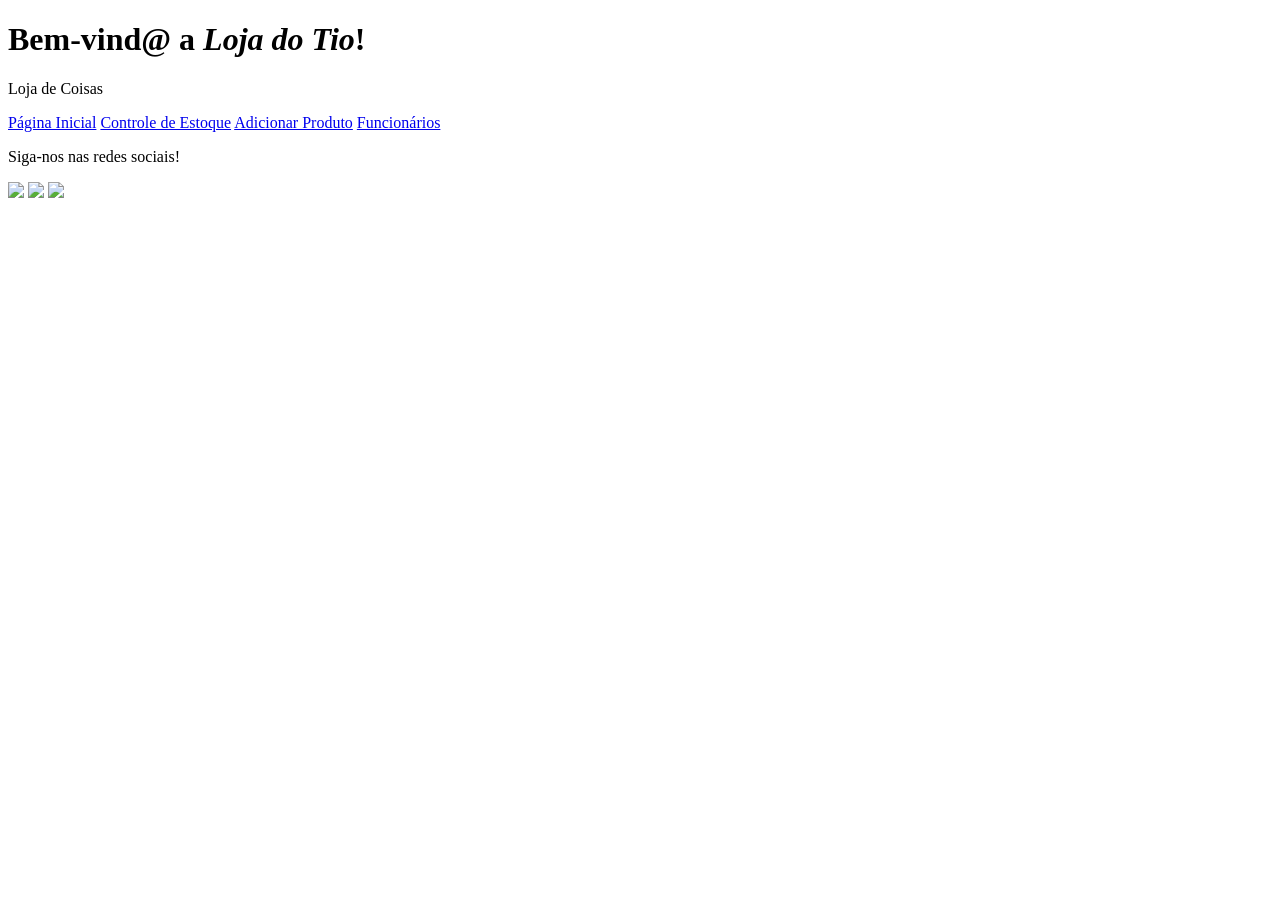
==== semana1/sistema-loja/index.html @ 7cdee497 "PR da lojinha" ====
<!DOCTYPE html>
<html lang="pt-br">
<head>
    <meta charset="UTF-8">
    <meta name="viewport" content="width=device-width, initial-scale=1.0">
    <meta http-equiv="X-UA-Compatible" content="ie=edge">
    <title>Loja do Tio</title>
</head>
<body>
    <div>
        <h1>Bem-vind@ a <em>Loja do Tio</em>!</h1>
        <p>Loja de Coisas</p>
    </div>

    <div>
        <a href="./index.html">Página Inicial</a>
        <a href="./ctrl-estoque.html">Controle de Estoque</a>
        <a href="add-produto.html">Adicionar Produto</a>
        <a href="funcionarios.html">Funcionários</a>
    </div>

    <div>
        <!-- ADICIONAR INFORMAÇOES SOBRE SUA LOJINHA -->
    </div>

    <div>
        <p>Siga-nos nas redes sociais!</p>

        <div>
            <img src="https://image.flaticon.com/icons/png/512/25/25305.png"/>
            <img src="https://image.flaticon.com/icons/png/512/25/25425.png"/>
            <img src="https://image.flaticon.com/icons/png/512/8/8800.png"/>
        </div>
    </div>
</body>
</html>
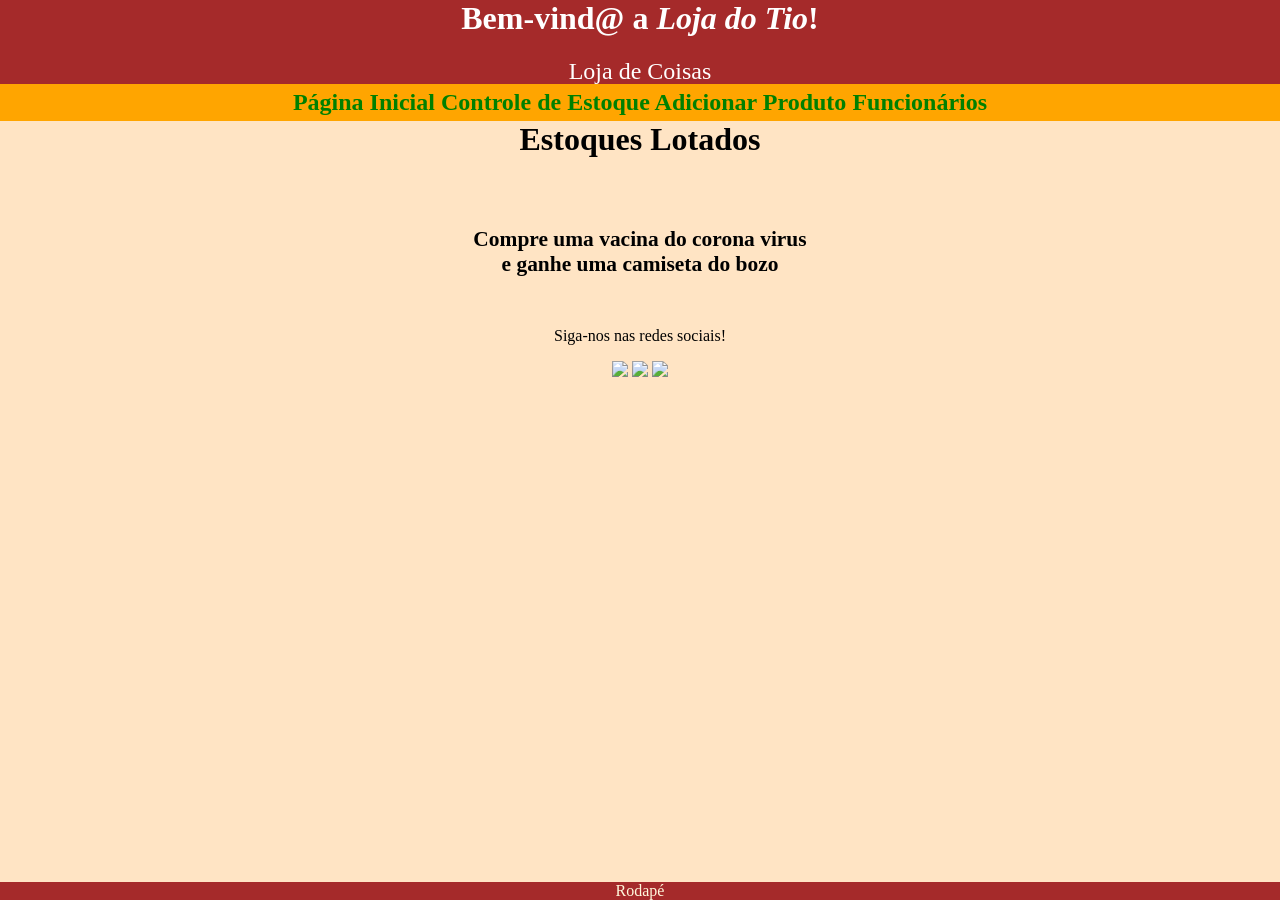
==== commit e4380ad3: "PR da lojinha 2" ====
--- a/semana1/sistema-loja/index.html
+++ b/semana1/sistema-loja/index.html
@@ -4,22 +4,26 @@
     <meta charset="UTF-8">
     <meta name="viewport" content="width=device-width, initial-scale=1.0">
     <meta http-equiv="X-UA-Compatible" content="ie=edge">
+    <link rel="stylesheet" type="text/css" href="style.css">
     <title>Loja do Tio</title>
 </head>
 <body>
-    <div>
+    <header>
+    <div id="header">
         <h1>Bem-vind@ a <em>Loja do Tio</em>!</h1>
         <p>Loja de Coisas</p>
     </div>
 
-    <div>
-        <a href="./index.html">Página Inicial</a>
-        <a href="./ctrl-estoque.html">Controle de Estoque</a>
+    <div class="menu">
+        <a href="index.html">Página Inicial</a>
+        <a href="ctrl-estoque.html">Controle de Estoque</a>
         <a href="add-produto.html">Adicionar Produto</a>
         <a href="funcionarios.html">Funcionários</a>
     </div>
-
-    <div>
+</header>
+    <div id="descricao">
+        <p>Estoques Lotados</p><br>
+        <h6>Compre uma vacina do corona virus <br> e ganhe uma camiseta do bozo</h6>
         <!-- ADICIONAR INFORMAÇOES SOBRE SUA LOJINHA -->
     </div>
 
@@ -32,5 +36,6 @@
             <img src="https://image.flaticon.com/icons/png/512/8/8800.png"/>
         </div>
     </div>
+    <footer>Rodapé</footer>
 </body>
 </html>
--- a/semana1/sistema-loja/style.css
+++ b/semana1/sistema-loja/style.css
@@ -0,0 +1,43 @@
+
+body {text-align: center; background-color: bisque; height: 0; margin: 0; border: 200px;
+}
+img {max-width: 100px;
+}
+ul {display: inline-block;}
+#header {background-color: brown; color: white;
+}
+#header > p {font-size: x-large;}
+.menu {font-size: 150%; font-weight: 900; background-color: orange; padding: 5px; margin-top: -25px; 
+}
+
+#descricao{font-size: xx-large ;font-weight: bold;
+
+}
+
+footer {background-color: brown;color: cornsilk; position: absolute;bottom: 0; width: 100%;}
+
+
+table {margin: auto; border: solid; border-color: brown;}
+td {border: solid; border-color: brown;}
+form {font-size: xx-large; }
+a:link {
+    color: green;
+    text-decoration: none;
+  }
+  
+  a:visited {
+    color: bisque;
+    text-decoration: none;
+  }
+  
+  a:hover {
+    color: red;
+    text-decoration: underline;
+  }
+  
+  a:active {
+    color: yellow;
+    text-decoration: underline;
+  }
+
+* {margin-top: 0;}
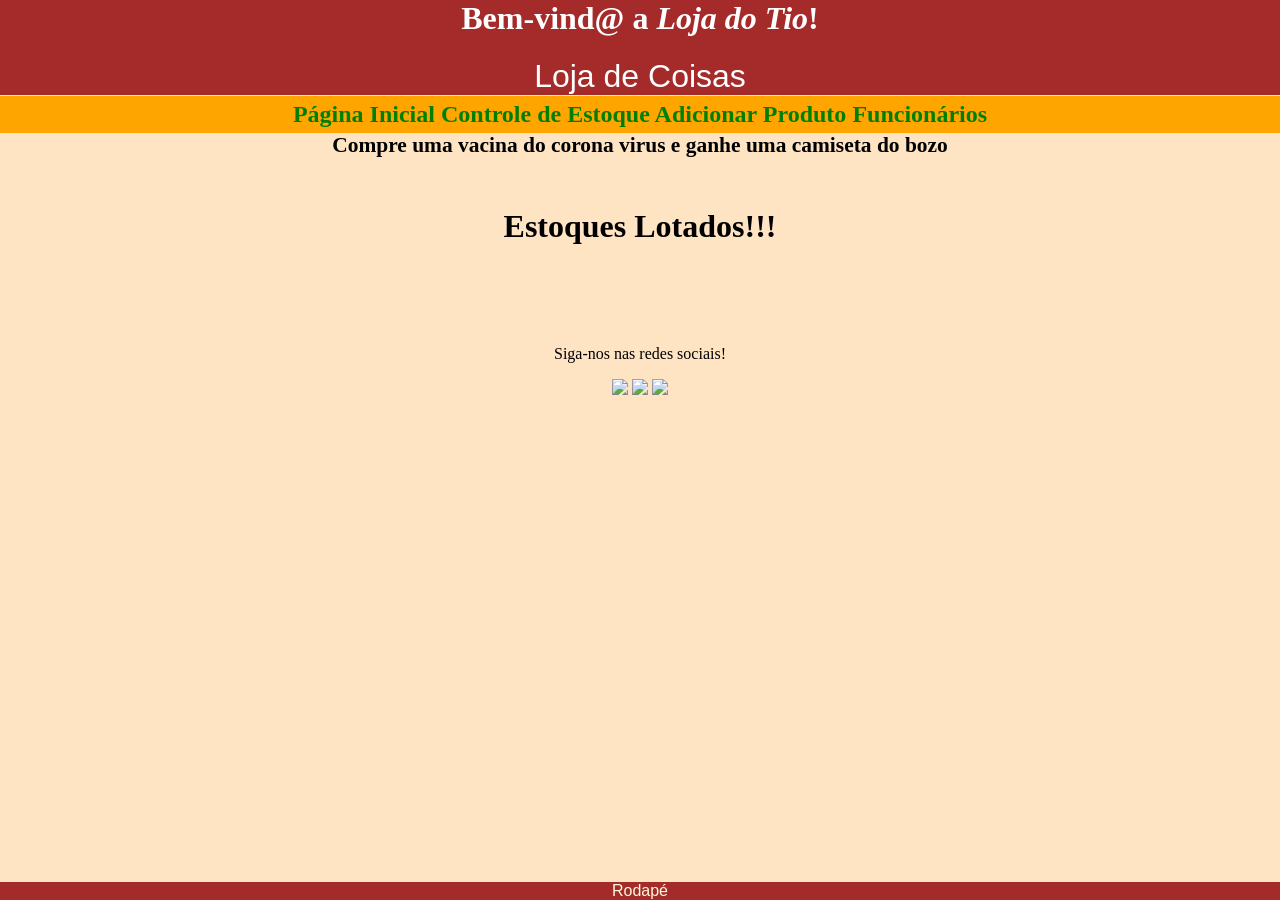
==== commit 79fbaf80: "update lojinha" ====
--- a/semana1/sistema-loja/index.html
+++ b/semana1/sistema-loja/index.html
@@ -22,12 +22,12 @@
     </div>
 </header>
     <div id="descricao">
-        <p>Estoques Lotados</p><br>
-        <h6>Compre uma vacina do corona virus <br> e ganhe uma camiseta do bozo</h6>
+        <h6>Compre uma vacina do corona virus e ganhe uma camiseta do bozo</h6>
+        <p>Estoques Lotados!!!</p>
         <!-- ADICIONAR INFORMAÇOES SOBRE SUA LOJINHA -->
     </div>
 
-    <div>
+    <div class="social">
         <p>Siga-nos nas redes sociais!</p>
 
         <div>
--- a/semana1/sistema-loja/style.css
+++ b/semana1/sistema-loja/style.css
@@ -3,23 +3,37 @@
 }
 img {max-width: 100px;
 }
-ul {display: inline-block;}
-#header {background-color: brown; color: white;
+ul {display: inline-block; border: solid; background-color: brown;font-size: 200%;
 }
-#header > p {font-size: x-large;}
-.menu {font-size: 150%; font-weight: 900; background-color: orange; padding: 5px; margin-top: -25px; 
+li{border: solid; margin: 1vw; padding: 1vw; background-color: bisque;
+}
+#header {background-color: brown; color: white; 
+}
+#header > p {font-size: xx-large; font-family: Impact, Haettenschweiler, 'Arial Narrow Bold', sans-serif ;
+}
+.menu {font-size: 150%; font-weight: 900; background-color: orange; padding: 5px; margin-top: -31px; 
+}
+#descricao{font-size: xx-large ;font-weight: bold; 
+}
+footer {background-color: brown;color: cornsilk; position: absolute;bottom: 00; width: 100%; font-family: Impact, Haettenschweiler, 'Arial Narrow Bold', sans-serif ;
+}
+#relativefooter { position: relative;
+}
+table {margin: auto; border: solid; border-color: brown;min-width: 60vw;
+}
+td {border: solid; border-color: brown;min-width: 100%;
+}
+td > img {min-width: 100%;
+}
+form {font-size: xx-large;
+}
+#func {margin-top: 3vw; font-size: 200%;
+}
+.social {margin-top: 100px;
+}
+#working { min-width: 370px; min-height: 250px; margin-top: -1vw;
 }
 
-#descricao{font-size: xx-large ;font-weight: bold;
-
-}
-
-footer {background-color: brown;color: cornsilk; position: absolute;bottom: 0; width: 100%;}
-
-
-table {margin: auto; border: solid; border-color: brown;}
-td {border: solid; border-color: brown;}
-form {font-size: xx-large; }
 a:link {
     color: green;
     text-decoration: none;
@@ -29,7 +43,7 @@
     color: bisque;
     text-decoration: none;
   }
-  
+
   a:hover {
     color: red;
     text-decoration: underline;
@@ -40,4 +54,5 @@
     text-decoration: underline;
   }
 
-* {margin-top: 0;}+* {margin-top: 0;}
+
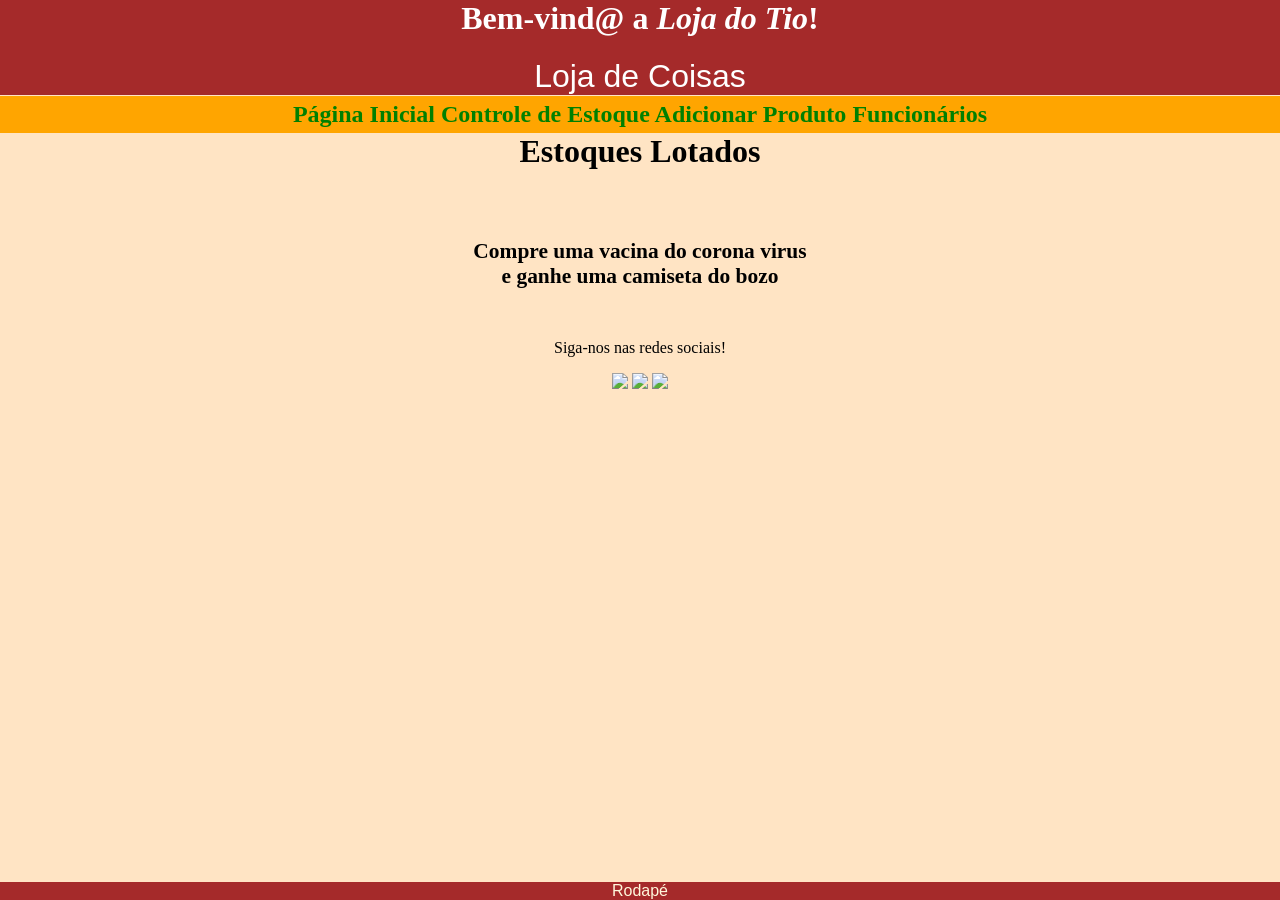
==== commit 5f01fd6a: "Merge branch 'master' into semana1-aula4" ====
--- a/semana1/sistema-loja/index.html
+++ b/semana1/sistema-loja/index.html
@@ -13,7 +13,6 @@
         <h1>Bem-vind@ a <em>Loja do Tio</em>!</h1>
         <p>Loja de Coisas</p>
     </div>
-
     <div class="menu">
         <a href="index.html">Página Inicial</a>
         <a href="ctrl-estoque.html">Controle de Estoque</a>
@@ -22,12 +21,13 @@
     </div>
 </header>
     <div id="descricao">
-        <h6>Compre uma vacina do corona virus e ganhe uma camiseta do bozo</h6>
-        <p>Estoques Lotados!!!</p>
+        <p>Estoques Lotados</p><br>
+        <h6>Compre uma vacina do corona virus <br> e ganhe uma camiseta do bozo</h6>
+
         <!-- ADICIONAR INFORMAÇOES SOBRE SUA LOJINHA -->
     </div>
 
-    <div class="social">
+    <div>
         <p>Siga-nos nas redes sociais!</p>
 
         <div>
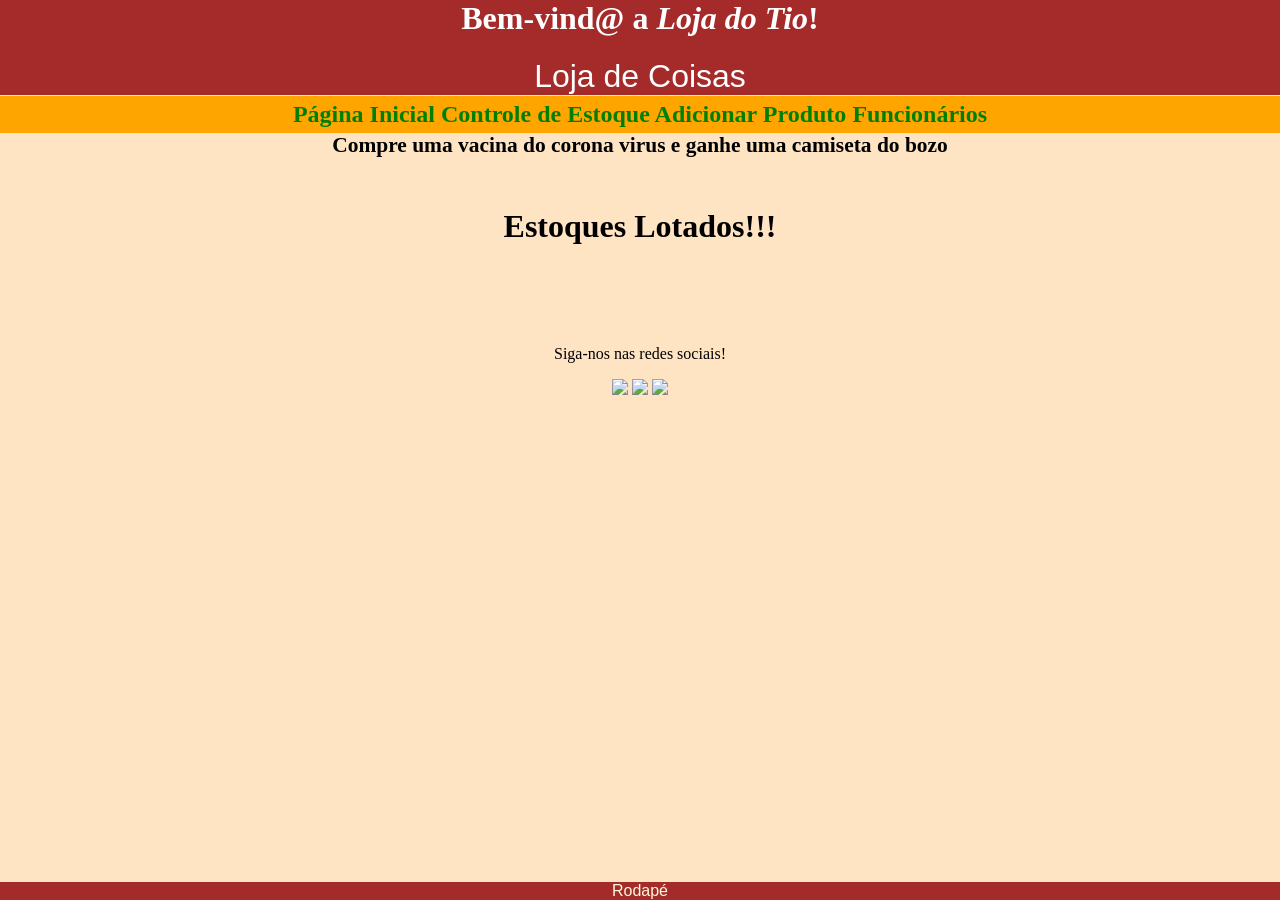
==== commit afb7ce9a: "master PR2" ====
--- a/semana1/sistema-loja/index.html
+++ b/semana1/sistema-loja/index.html
@@ -13,6 +13,7 @@
         <h1>Bem-vind@ a <em>Loja do Tio</em>!</h1>
         <p>Loja de Coisas</p>
     </div>
+
     <div class="menu">
         <a href="index.html">Página Inicial</a>
         <a href="ctrl-estoque.html">Controle de Estoque</a>
@@ -21,13 +22,12 @@
     </div>
 </header>
     <div id="descricao">
-        <p>Estoques Lotados</p><br>
-        <h6>Compre uma vacina do corona virus <br> e ganhe uma camiseta do bozo</h6>
-
+        <h6>Compre uma vacina do corona virus e ganhe uma camiseta do bozo</h6>
+        <p>Estoques Lotados!!!</p>
         <!-- ADICIONAR INFORMAÇOES SOBRE SUA LOJINHA -->
     </div>
 
-    <div>
+    <div class="social">
         <p>Siga-nos nas redes sociais!</p>
 
         <div>
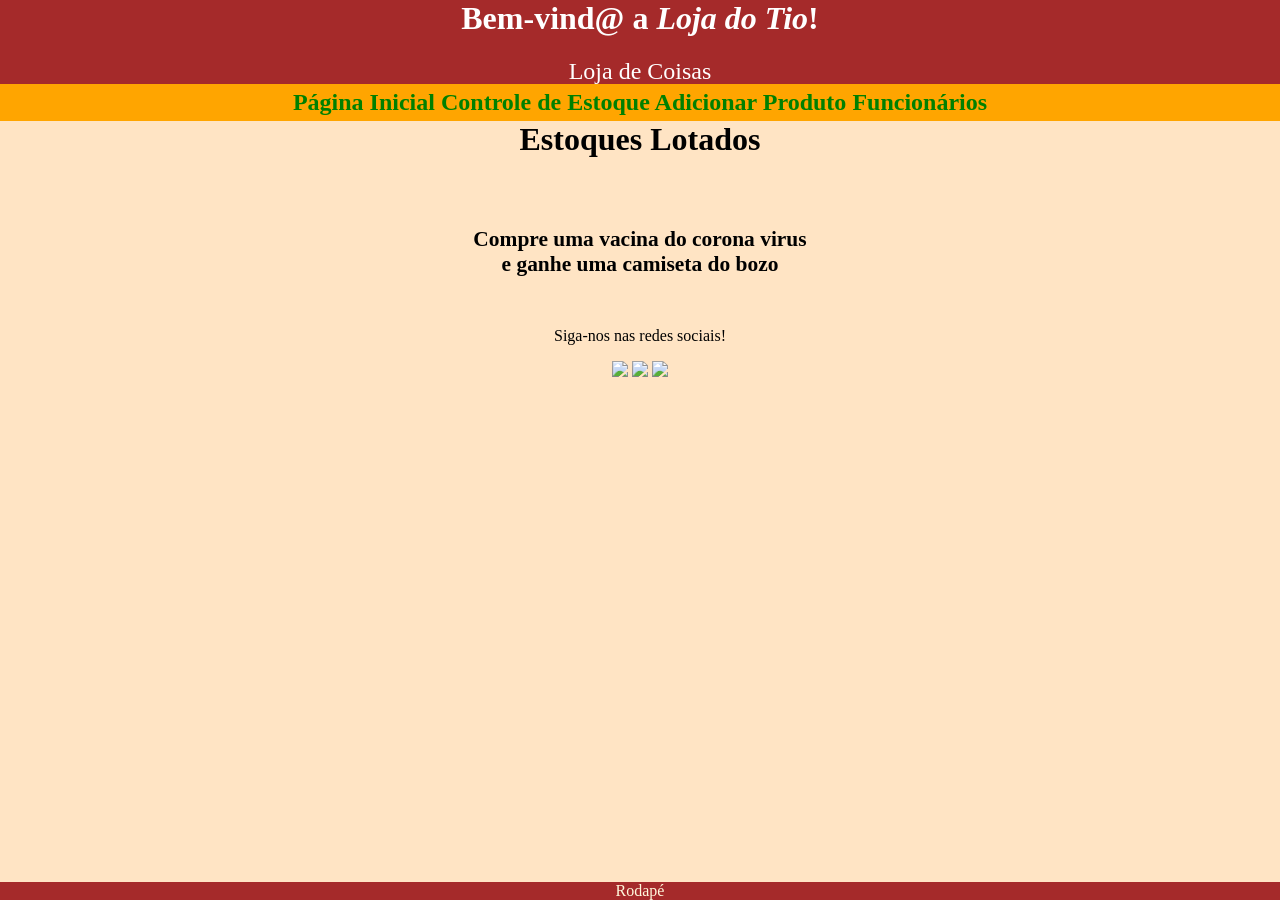
==== commit 21d5f969: "Merge pull request #6 from future4code/semana1-aula4 Semana1 aula4" ====
--- a/semana1/sistema-loja/index.html
+++ b/semana1/sistema-loja/index.html
@@ -13,7 +13,6 @@
         <h1>Bem-vind@ a <em>Loja do Tio</em>!</h1>
         <p>Loja de Coisas</p>
     </div>
-
     <div class="menu">
         <a href="index.html">Página Inicial</a>
         <a href="ctrl-estoque.html">Controle de Estoque</a>
@@ -22,12 +21,13 @@
     </div>
 </header>
     <div id="descricao">
-        <h6>Compre uma vacina do corona virus e ganhe uma camiseta do bozo</h6>
-        <p>Estoques Lotados!!!</p>
+        <p>Estoques Lotados</p><br>
+        <h6>Compre uma vacina do corona virus <br> e ganhe uma camiseta do bozo</h6>
+
         <!-- ADICIONAR INFORMAÇOES SOBRE SUA LOJINHA -->
     </div>
 
-    <div class="social">
+    <div>
         <p>Siga-nos nas redes sociais!</p>
 
         <div>
--- a/semana1/sistema-loja/style.css
+++ b/semana1/sistema-loja/style.css
@@ -3,37 +3,23 @@
 }
 img {max-width: 100px;
 }
-ul {display: inline-block; border: solid; background-color: brown;font-size: 200%;
+ul {display: inline-block;}
+#header {background-color: brown; color: white;
 }
-li{border: solid; margin: 1vw; padding: 1vw; background-color: bisque;
-}
-#header {background-color: brown; color: white; 
-}
-#header > p {font-size: xx-large; font-family: Impact, Haettenschweiler, 'Arial Narrow Bold', sans-serif ;
-}
-.menu {font-size: 150%; font-weight: 900; background-color: orange; padding: 5px; margin-top: -31px; 
-}
-#descricao{font-size: xx-large ;font-weight: bold; 
-}
-footer {background-color: brown;color: cornsilk; position: absolute;bottom: 00; width: 100%; font-family: Impact, Haettenschweiler, 'Arial Narrow Bold', sans-serif ;
-}
-#relativefooter { position: relative;
-}
-table {margin: auto; border: solid; border-color: brown;min-width: 60vw;
-}
-td {border: solid; border-color: brown;min-width: 100%;
-}
-td > img {min-width: 100%;
-}
-form {font-size: xx-large;
-}
-#func {margin-top: 3vw; font-size: 200%;
-}
-.social {margin-top: 100px;
-}
-#working { min-width: 370px; min-height: 250px; margin-top: -1vw;
+#header > p {font-size: x-large;}
+.menu {font-size: 150%; font-weight: 900; background-color: orange; padding: 5px; margin-top: -25px; 
 }
 
+#descricao{font-size: xx-large ;font-weight: bold;
+
+}
+
+footer {background-color: brown;color: cornsilk; position: absolute;bottom: 0; width: 100%;}
+
+
+table {margin: auto; border: solid; border-color: brown;}
+td {border: solid; border-color: brown;}
+form {font-size: xx-large; }
 a:link {
     color: green;
     text-decoration: none;
@@ -43,7 +29,7 @@
     color: bisque;
     text-decoration: none;
   }
-
+  
   a:hover {
     color: red;
     text-decoration: underline;
@@ -54,5 +40,4 @@
     text-decoration: underline;
   }
 
-* {margin-top: 0;}
-
+* {margin-top: 0;}
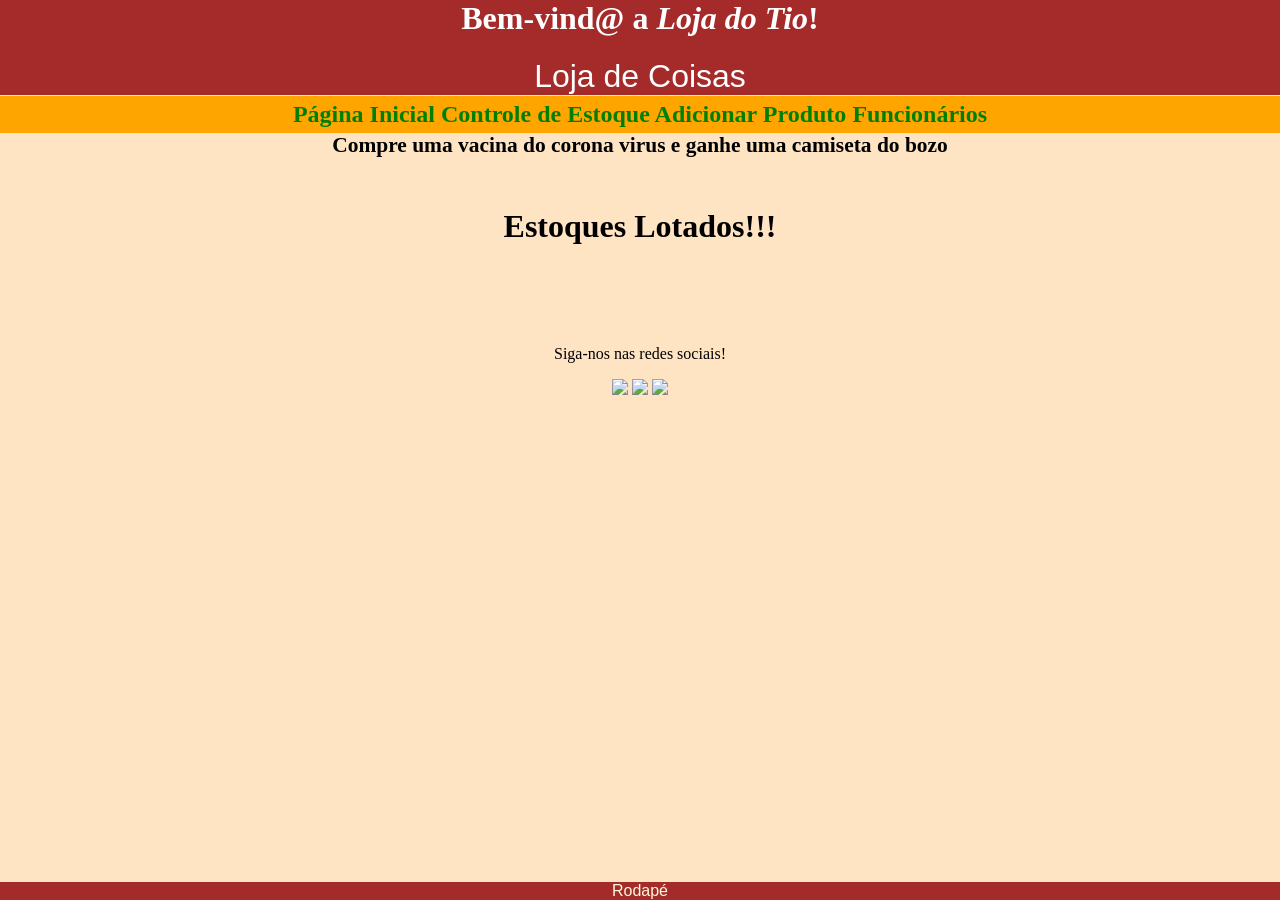
==== commit da005943: "Merge branch 'master' into semana1-projeto" ====
--- a/semana1/sistema-loja/index.html
+++ b/semana1/sistema-loja/index.html
@@ -13,6 +13,7 @@
         <h1>Bem-vind@ a <em>Loja do Tio</em>!</h1>
         <p>Loja de Coisas</p>
     </div>
+
     <div class="menu">
         <a href="index.html">Página Inicial</a>
         <a href="ctrl-estoque.html">Controle de Estoque</a>
@@ -21,13 +22,13 @@
     </div>
 </header>
     <div id="descricao">
-        <p>Estoques Lotados</p><br>
-        <h6>Compre uma vacina do corona virus <br> e ganhe uma camiseta do bozo</h6>
+        <h6>Compre uma vacina do corona virus e ganhe uma camiseta do bozo</h6>
+        <p>Estoques Lotados!!!</p>
 
         <!-- ADICIONAR INFORMAÇOES SOBRE SUA LOJINHA -->
     </div>
 
-    <div>
+    <div class="social">
         <p>Siga-nos nas redes sociais!</p>
 
         <div>
--- a/semana1/sistema-loja/style.css
+++ b/semana1/sistema-loja/style.css
@@ -3,23 +3,38 @@
 }
 img {max-width: 100px;
 }
-ul {display: inline-block;}
-#header {background-color: brown; color: white;
+ul {display: inline-block; border: solid; background-color: brown;font-size: 200%;
 }
-#header > p {font-size: x-large;}
-.menu {font-size: 150%; font-weight: 900; background-color: orange; padding: 5px; margin-top: -25px; 
+li{border: solid; margin: 1vw; padding: 1vw; background-color: bisque;
+}
+#header {background-color: brown; color: white; 
+}
+#header > p {font-size: xx-large; font-family: Impact, Haettenschweiler, 'Arial Narrow Bold', sans-serif ;
+}
+.menu {font-size: 150%; font-weight: 900; background-color: orange; padding: 5px; margin-top: -31px; 
+}
+#descricao{font-size: xx-large ;font-weight: bold; 
+}
+footer {background-color: brown;color: cornsilk; position: absolute;bottom: 00; width: 100%; font-family: Impact, Haettenschweiler, 'Arial Narrow Bold', sans-serif ;
+}
+#relativefooter { position: relative;
+}
+table {margin: auto; border: solid; border-color: brown;min-width: 60vw;
+}
+td {border: solid; border-color: brown;min-width: 100%;
+}
+td > img {min-width: 100%;
+}
+form {font-size: xx-large;
+}
+#func {margin-top: 3vw; font-size: 200%;
+}
+.social {margin-top: 100px;
+}
+#working { min-width: 370px; min-height: 250px; margin-top: -1vw;
 }
 
-#descricao{font-size: xx-large ;font-weight: bold;
 
-}
-
-footer {background-color: brown;color: cornsilk; position: absolute;bottom: 0; width: 100%;}
-
-
-table {margin: auto; border: solid; border-color: brown;}
-td {border: solid; border-color: brown;}
-form {font-size: xx-large; }
 a:link {
     color: green;
     text-decoration: none;
@@ -29,7 +44,7 @@
     color: bisque;
     text-decoration: none;
   }
-  
+
   a:hover {
     color: red;
     text-decoration: underline;
@@ -40,4 +55,7 @@
     text-decoration: underline;
   }
 
-* {margin-top: 0;}+
+* {margin-top: 0;}
+
+
